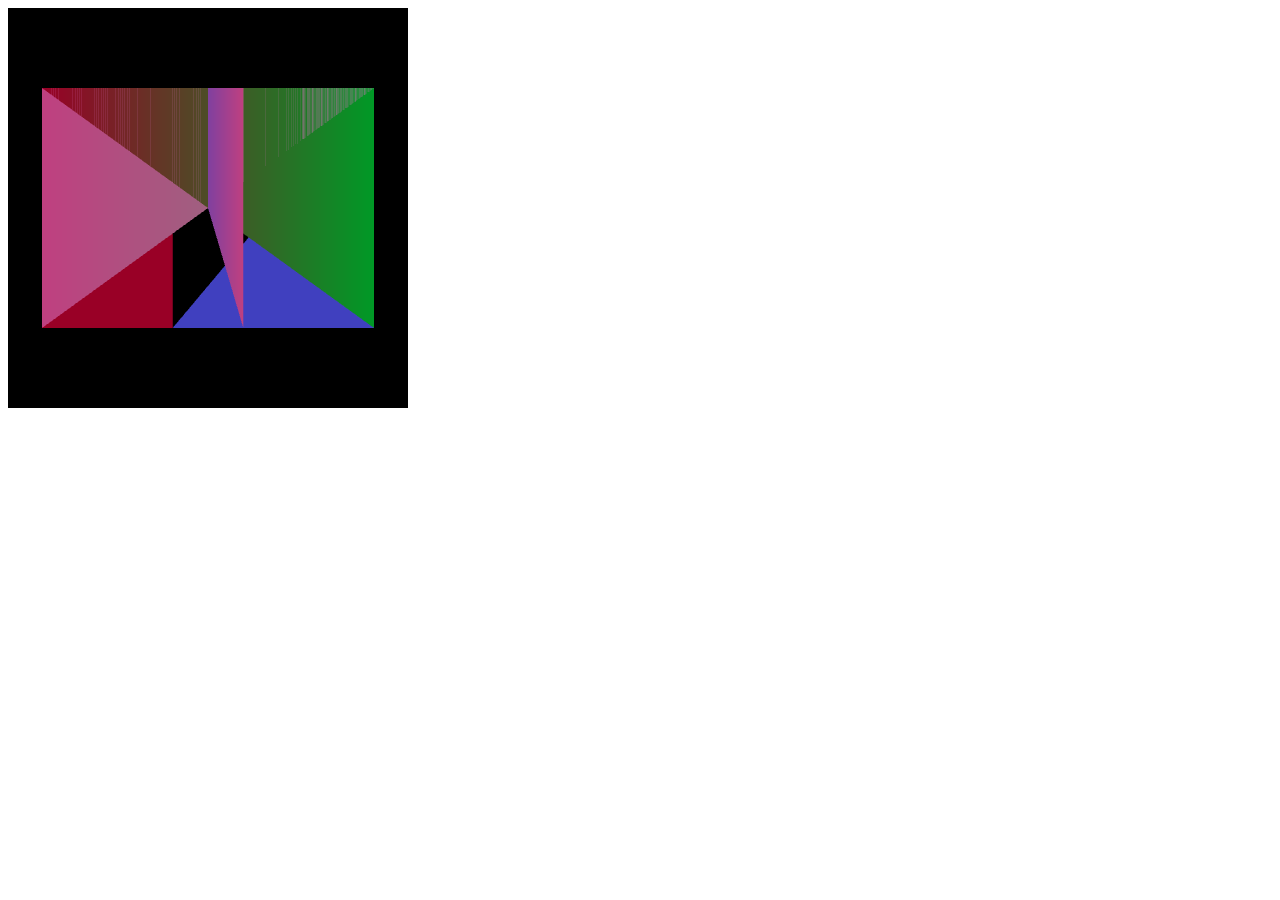
==== Book/Chapter7/Cube.html @ e86ece6a "implemented pyramide" ====
<!DOCTYPE html>
<html lang="en">
  <head>
    <meta charset="utf-8" />
    <title>Look triangle from slant</title>
  </head>

  <body onload="main()">
    <canvas id="webgl" width="400" height="400">
    Please use a browser that supports "canvas"
    </canvas>

    <script src="../lib/webgl-utils.js"></script>
    <script src="../lib/webgl-debug.js"></script>
    <script src="../lib/cuon-utils.js"></script>
    <script src="../lib/cuon-matrix.js"></script>
    <script src="Cube.js"></script>
  </body>
</html>
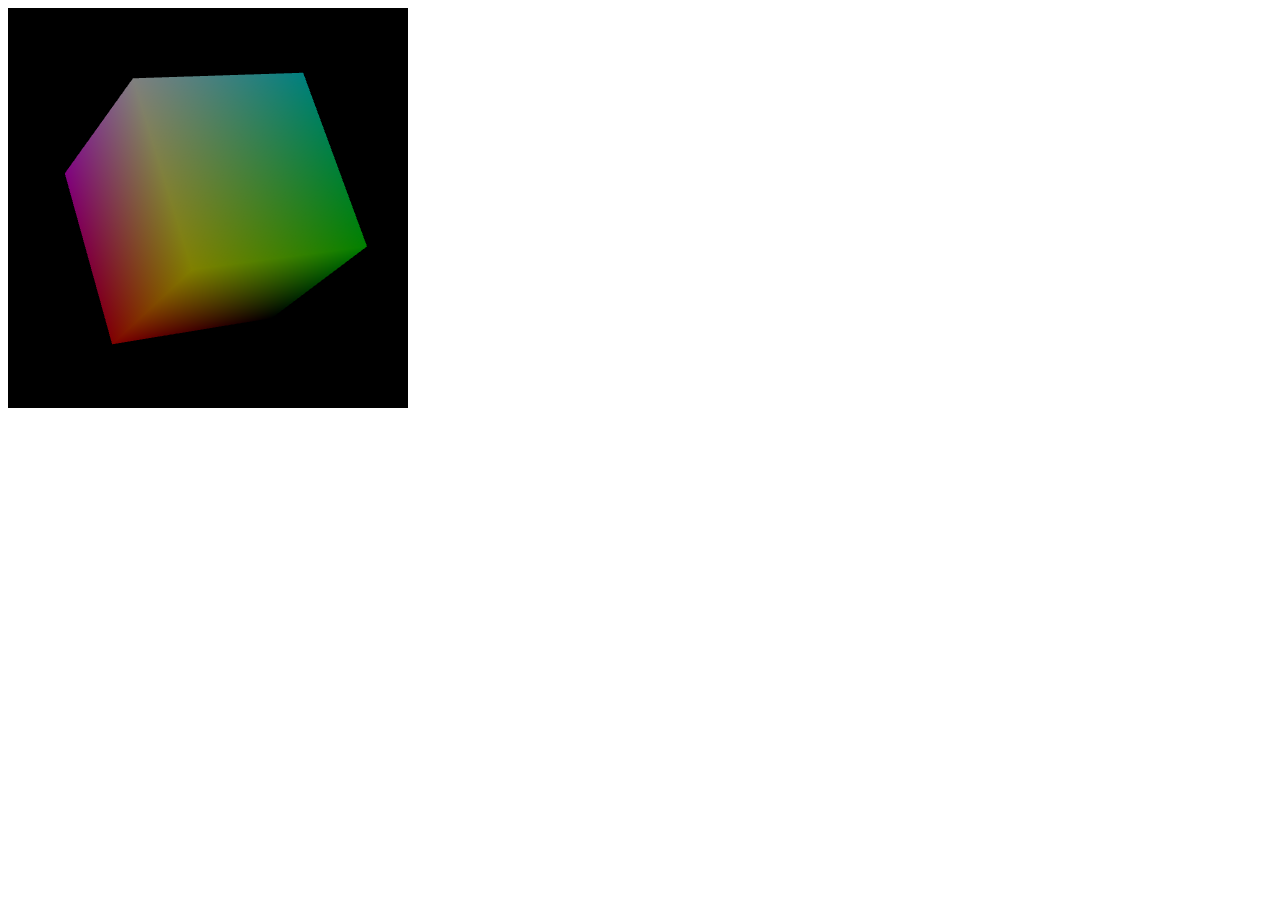
==== commit 2a66426b: "Started to create laboratory project" ====
--- a/Book/Chapter7/Cube.html
+++ b/Book/Chapter7/Cube.html
@@ -2,7 +2,7 @@
 <html lang="en">
   <head>
     <meta charset="utf-8" />
-    <title>Look triangle from slant</title>
+    <title>Triangle</title>
   </head>
 
   <body onload="main()">
